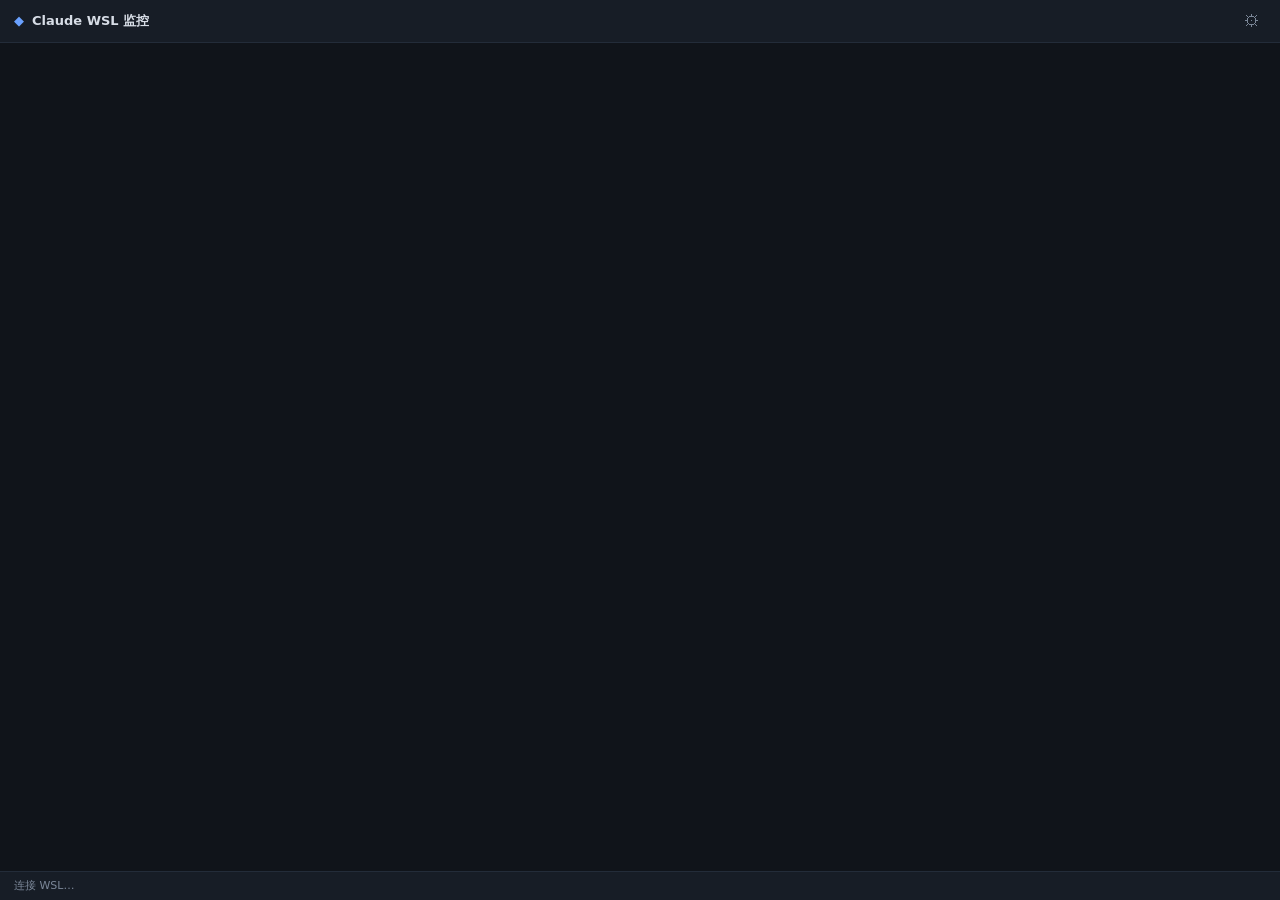
==== ui/index.html @ 96298c2d "Per-session transcript mapping, tool-running detection, system tray - Concurrent claude processes in" ====
<!DOCTYPE html>
<html lang="zh-CN">
<head>
  <meta charset="UTF-8" />
  <meta name="viewport" content="width=device-width, initial-scale=1.0" />
  <title>Claude WSL 监控</title>
  <link rel="stylesheet" href="style.css" />
</head>
<body>
  <header>
    <div class="brand">
      <span class="logo">◆</span>
      <span>Claude WSL 监控</span>
      <span id="summary" class="summary"></span>
    </div>
    <button id="btn-settings" title="设置" aria-label="设置">⚙</button>
  </header>

  <div id="banner" class="banner hidden"></div>

  <main id="list">
    <!-- session rows rendered by app.js -->
  </main>

  <div id="empty" class="empty hidden">
    <div class="empty-icon">⌘</div>
    <p>未发现运行中的 Claude Code 会话</p>
    <p class="hint">在 WSL 终端里启动 claude 即可自动识别</p>
  </div>

  <section id="settings" class="settings hidden">
    <h2>设置</h2>
    <form id="settings-form">
      <label>轮询间隔（秒）
        <input type="number" name="pollIntervalSecs" min="2" max="120" />
      </label>
      <label>活跃判定（秒）——多长时间无输出算“空闲”
        <input type="number" name="idleGreenSecs" min="10" max="3600" />
      </label>
      <label>超时判定（秒）——等待响应超过该时长视为 API 超时
        <input type="number" name="blockedAfterSecs" min="60" max="86400" />
      </label>
      <label>自动继续
        <input type="checkbox" name="autoContinue" />
      </label>
      <label>关闭窗口时最小化到托盘（后台继续监控）
        <input type="checkbox" name="closeToTray" />
      </label>
      <label>等待时长（小时）——红灯后多久自动继续
        <input type="number" name="waitHours" min="0" max="24" step="0.5" />
      </label>
      <label>继续按键（tmux 键名，空格分隔）
        <input type="text" name="resumeKeys" placeholder="Enter" />
      </label>
      <label>最大自动尝试次数
        <input type="number" name="maxSends" min="1" max="10" />
      </label>
      <label>重试间隔（分钟）
        <input type="number" name="retryIntervalMin" min="1" max="120" />
      </label>
      <label>WSL 发行版（留空 = 默认）
        <input type="text" name="wslDistro" placeholder="Ubuntu" />
      </label>
      <div class="settings-actions">
        <button type="submit" class="primary">保存</button>
        <button type="button" id="btn-cancel-settings">关闭</button>
      </div>
    </form>
    <p class="hint">提示：只有运行在 tmux 里的 Claude Code 才能被自动控制，
      建议用 <code>tmux new -s work</code> 后在里面启动 claude。</p>
  </section>

  <footer>
    <span id="foot-status">连接 WSL…</span>
    <span id="foot-clock"></span>
  </footer>

  <script src="app.js"></script>
</body>
</html>
---- ui/style.css ----
:root {
  --bg: #10141a;
  --panel: #171d26;
  --border: #232c39;
  --text: #d7dde6;
  --muted: #7b8798;
  --green: #3ddc84;
  --yellow: #f5c542;
  --red: #ff5f56;
  --accent: #6aa1ff;
}

* { box-sizing: border-box; margin: 0; padding: 0; }

html, body {
  height: 100%;
  font: 13px/1.5 "Segoe UI", "Microsoft YaHei", system-ui, sans-serif;
  background: var(--bg);
  color: var(--text);
  user-select: none;
  display: flex;
  flex-direction: column;
}

header {
  display: flex;
  align-items: center;
  justify-content: space-between;
  padding: 10px 14px;
  background: var(--panel);
  border-bottom: 1px solid var(--border);
}

.brand { display: flex; align-items: center; gap: 8px; font-weight: 600; }
.logo { color: var(--accent); }
.summary { font-weight: 400; font-size: 12px; color: var(--muted); margin-left: 6px; }

header button {
  background: none;
  border: none;
  color: var(--muted);
  font-size: 16px;
  cursor: pointer;
  padding: 2px 6px;
  border-radius: 4px;
}
header button:hover { color: var(--text); background: var(--border); }

.banner {
  padding: 8px 14px;
  background: #3a2020;
  color: #ffb4a8;
  font-size: 12px;
  border-bottom: 1px solid #5c2c26;
  white-space: nowrap;
  overflow: hidden;
  text-overflow: ellipsis;
}
.banner.hidden { display: none; }

main {
  flex: 1;
  overflow-y: auto;
  padding: 8px;
}

.session {
  background: var(--panel);
  border: 1px solid var(--border);
  border-radius: 8px;
  padding: 10px 12px;
  margin-bottom: 8px;
}

.session-top {
  display: flex;
  align-items: center;
  gap: 8px;
}

.light {
  width: 11px;
  height: 11px;
  border-radius: 50%;
  flex-shrink: 0;
  background: var(--muted);
}
.light.green  { background: var(--green);  box-shadow: 0 0 6px var(--green); }
.light.yellow { background: var(--yellow); box-shadow: 0 0 6px var(--yellow); }
.light.red    { background: var(--red);    box-shadow: 0 0 6px var(--red); animation: blink 1s ease-in-out infinite; }

@keyframes blink { 50% { opacity: 0.35; } }

.session-name { font-weight: 600; flex: 1; min-width: 0; overflow: hidden; text-overflow: ellipsis; white-space: nowrap; }
.session-state { font-size: 12px; color: var(--muted); }
.session-state.red { color: var(--red); }
.session-state.yellow { color: var(--yellow); }
.session-state.green { color: var(--green); }

.session-meta {
  display: flex;
  flex-wrap: wrap;
  gap: 4px 14px;
  margin-top: 6px;
  font-size: 11.5px;
  color: var(--muted);
}
.session-meta .pid, .session-meta .tmux { font-family: Consolas, monospace; }

.session-preview {
  margin-top: 5px;
  font-size: 12px;
  color: #a8b3c2;
  overflow: hidden;
  text-overflow: ellipsis;
  white-space: nowrap;
}

.session-bottom {
  display: flex;
  align-items: center;
  justify-content: space-between;
  margin-top: 8px;
  gap: 8px;
}

.countdown { font-size: 12px; color: var(--yellow); font-variant-numeric: tabular-nums; }
.countdown.sent { color: var(--muted); }
.no-control { font-size: 11px; color: var(--muted); }

button.act {
  background: var(--border);
  color: var(--text);
  border: 1px solid #34405466;
  border-radius: 6px;
  padding: 4px 12px;
  font-size: 12px;
  cursor: pointer;
}
button.act:hover { background: #2a3547; }
button.act:disabled { opacity: 0.4; cursor: default; }

.empty {
  flex: 1;
  display: flex;
  flex-direction: column;
  align-items: center;
  justify-content: center;
  gap: 6px;
  color: var(--muted);
}
.empty.hidden, main.hidden { display: none; }
.empty-icon { font-size: 34px; opacity: 0.4; }
.hint { font-size: 11.5px; color: var(--muted); }
.hint code { color: var(--accent); }

.settings {
  position: absolute;
  inset: 52px 0 30px 0;
  background: var(--bg);
  padding: 14px;
  overflow-y: auto;
  border-top: 1px solid var(--border);
}
.settings.hidden { display: none; }
.settings h2 { font-size: 14px; margin-bottom: 10px; }

.settings form { display: flex; flex-direction: column; gap: 10px; }
.settings label {
  display: flex;
  flex-direction: column;
  gap: 3px;
  font-size: 12px;
  color: var(--muted);
}
.settings input[type="number"], .settings input[type="text"] {
  background: var(--panel);
  border: 1px solid var(--border);
  color: var(--text);
  border-radius: 6px;
  padding: 6px 8px;
  font-size: 13px;
  outline: none;
}
.settings input:focus { border-color: var(--accent); }
.settings input[type="checkbox"] {
  width: 16px; height: 16px; align-self: flex-start; margin-top: 3px;
}
.settings-actions { display: flex; gap: 8px; }
.settings-actions .primary {
  background: var(--accent);
  border: none;
  color: #0b111e;
  font-weight: 600;
  padding: 7px 18px;
  border-radius: 6px;
  cursor: pointer;
}
.settings-actions .primary:hover { filter: brightness(1.1); }
.settings-actions button[type="button"] {
  background: var(--border);
  color: var(--text);
  border: none;
  padding: 7px 14px;
  border-radius: 6px;
  cursor: pointer;
}
.settings .hint { margin-top: 10px; }

footer {
  display: flex;
  justify-content: space-between;
  padding: 6px 14px;
  font-size: 11px;
  color: var(--muted);
  background: var(--panel);
  border-top: 1px solid var(--border);
}

.toast {
  position: fixed;
  left: 50%;
  bottom: 40px;
  transform: translateX(-50%);
  background: #223047;
  border: 1px solid #365077;
  color: var(--text);
  padding: 8px 16px;
  border-radius: 8px;
  font-size: 12px;
  opacity: 0;
  transition: opacity 0.25s;
  pointer-events: none;
}
.toast.show { opacity: 1; }
.toast.error { background: #3a2020; border-color: #5c2c26; color: #ffb4a8; }
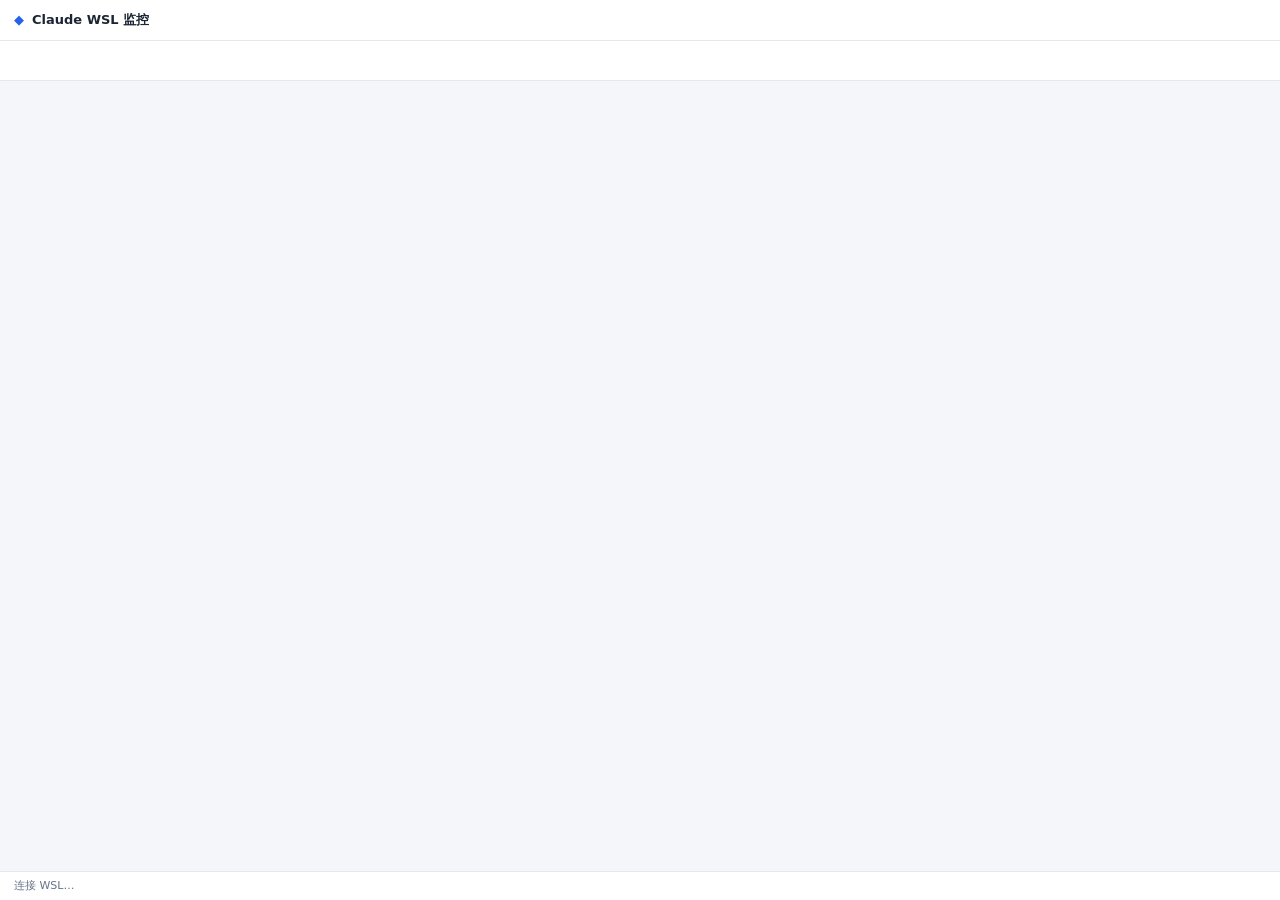
==== commit e700a189: "Implement FR10 task launches and the multi-page Paper UI - core/tasks.rs: task model + tasks.json pe" ====
--- a/ui/index.html
+++ b/ui/index.html
@@ -10,71 +10,146 @@
   <header>
     <div class="brand">
       <span class="logo">◆</span>
-      <span>Claude WSL 监控</span>
+      <span data-i18n="app.title">Claude WSL 监控</span>
       <span id="summary" class="summary"></span>
     </div>
-    <button id="btn-settings" title="设置" aria-label="设置">⚙</button>
   </header>
+
+  <!-- The unified main nav. Rendered by app.js from one NAV array — no page
+       may add, remove or restyle items; only the active highlight moves.
+       This is the production half of the constraint the prototypes enforced
+       with _shared/layout.js. -->
+  <nav id="nav" aria-label="主导航"></nav>
 
   <div id="banner" class="banner hidden"></div>
 
-  <main id="list">
-    <!-- session rows rendered by app.js -->
+  <main id="page-sessions" class="page">
+    <div id="list">
+      <!-- session rows rendered by app.js -->
+    </div>
+    <div id="empty" class="empty hidden">
+      <div class="empty-icon">⌘</div>
+      <p data-i18n="empty.title">未发现运行中的 Claude Code 会话</p>
+      <p class="hint" data-i18n="empty.hint">在 WSL 终端里启动 claude 即可自动识别</p>
+    </div>
   </main>
 
-  <div id="empty" class="empty hidden">
-    <div class="empty-icon">⌘</div>
-    <p>未发现运行中的 Claude Code 会话</p>
-    <p class="hint">在 WSL 终端里启动 claude 即可自动识别</p>
-  </div>
+  <main id="page-tasks" class="page hidden">
+    <div class="page-head">
+      <h2 data-i18n="tasks.title">任务清单</h2>
+      <span id="task-count" class="sub"></span>
+      <button id="btn-new-task" class="primary sm" data-i18n="tasks.act.new">+ 新建</button>
+    </div>
+    <div id="task-list"></div>
+    <div id="task-empty" class="empty hidden">
+      <div class="empty-icon">▶</div>
+      <p data-i18n="tasks.empty.title">任务清单为空</p>
+      <p class="hint" data-i18n="tasks.empty.hint">把常用的 claude 任务存成一键启动</p>
+    </div>
 
-  <section id="settings" class="settings hidden">
-    <h2>设置</h2>
+    <div id="task-modal" class="modal-backdrop hidden">
+      <div class="modal">
+        <h3><span id="task-modal-title" data-i18n="tasks.new">新建任务</span><span id="task-modal-close" class="close">×</span></h3>
+        <form id="task-form">
+          <label><span data-i18n="tasks.form.title">标题</span>
+            <input type="text" name="title" maxlength="64" required /></label>
+          <label><span data-i18n="tasks.form.cwd">目录（WSL 绝对路径）</span>
+            <input type="text" name="cwd" placeholder="~/work/webapp" required /></label>
+          <label><span data-i18n="tasks.form.command">命令</span>
+            <textarea name="command" rows="2" placeholder='claude "修复登录bug"' required></textarea>
+            <span class="hint" data-i18n="tasks.form.hint">例：claude "…" · make test · 多命令直接换行</span></label>
+          <div class="form-actions">
+            <button type="button" id="task-cancel" data-i18n="act.cancel">取消</button>
+            <button type="submit" class="primary" data-i18n="tasks.form.save">保存任务</button>
+          </div>
+        </form>
+      </div>
+    </div>
+  </main>
+
+  <main id="page-usage" class="page hidden">
+    <div class="page-head">
+      <h2 data-i18n="usage.title">套餐额度</h2>
+      <span id="usage-level" class="sub"></span>
+    </div>
+    <div id="usage-quotas" class="quota-card"></div>
+    <div class="page-head">
+      <h2 data-i18n="usage.sessions">会话 token 用量</h2>
+      <span class="sub" data-i18n="usage.sessions.hint">本转录累计</span>
+    </div>
+    <div id="usage-rows" class="usage-rows"></div>
+  </main>
+
+  <section id="page-settings" class="page hidden">
     <form id="settings-form">
-      <label>轮询间隔（秒）
-        <input type="number" name="pollIntervalSecs" min="2" max="120" />
+      <label><span data-i18n="set.language">语言 / Language</span>
+        <select name="language">
+          <option value="zh">中文</option>
+          <option value="en">English</option>
+        </select>
       </label>
-      <label>活跃判定（秒）——多长时间无输出算“空闲”
-        <input type="number" name="idleGreenSecs" min="10" max="3600" />
+      <!-- number inputs are `required` so the browser blocks empty/invalid
+           submission; min/max mirror Settings::sanitize, which owns the
+           bounds (e.g. the wait may run to 7 days for a weekly quota) -->
+      <label><span data-i18n="set.poll">轮询间隔（秒）</span>
+        <input type="number" name="pollIntervalSecs" min="2" max="3600" required />
       </label>
-      <label>超时判定（秒）——等待响应超过该时长视为 API 超时
-        <input type="number" name="blockedAfterSecs" min="60" max="86400" />
+      <label><span data-i18n="set.idle">活跃判定（秒）——多长时间无输出算“空闲”</span>
+        <input type="number" name="idleGreenSecs" min="5" max="86400" required />
       </label>
-      <label>自动继续
-        <input type="checkbox" name="autoContinue" />
+      <label><span data-i18n="set.blocked">超时判定（秒）——等待响应超过该时长视为 API 超时</span>
+        <input type="number" name="blockedAfterSecs" min="10" max="86400" required />
       </label>
-      <label>关闭窗口时最小化到托盘（后台继续监控）
-        <input type="checkbox" name="closeToTray" />
+      <label class="check-row"><input type="checkbox" name="autoContinue" />
+        <span data-i18n="set.auto">自动继续</span></label>
+      <label class="check-row"><input type="checkbox" name="closeToTray" />
+        <span data-i18n="set.tray">关闭窗口时最小化到托盘（后台继续监控）</span></label>
+      <label class="check-row"><input type="checkbox" name="showGlmUsage" />
+        <span data-i18n="set.usage">显示 GLM 套餐用量（底部状态栏）</span></label>
+      <label><span data-i18n="set.wait">等待时长（小时）——红灯后多久自动继续</span>
+        <input type="number" name="waitHours" min="0" max="168" step="0.5" required />
       </label>
-      <label>等待时长（小时）——红灯后多久自动继续
-        <input type="number" name="waitHours" min="0" max="24" step="0.5" />
-      </label>
-      <label>继续按键（tmux 键名，空格分隔）
+      <label><span data-i18n="set.keys">继续按键（tmux 键名，空格分隔）</span>
         <input type="text" name="resumeKeys" placeholder="Enter" />
       </label>
-      <label>最大自动尝试次数
-        <input type="number" name="maxSends" min="1" max="10" />
+      <label><span data-i18n="set.max">最大自动尝试次数</span>
+        <input type="number" name="maxSends" min="1" max="100" required />
       </label>
-      <label>重试间隔（分钟）
-        <input type="number" name="retryIntervalMin" min="1" max="120" />
+      <label><span data-i18n="set.retry">重试间隔（分钟）</span>
+        <input type="number" name="retryIntervalMin" min="1" max="1440" required />
       </label>
-      <label>WSL 发行版（留空 = 默认）
+      <label><span data-i18n="set.distro">WSL 发行版（留空 = 默认）</span>
         <input type="text" name="wslDistro" placeholder="Ubuntu" />
       </label>
+
+      <h3 data-i18n="set.notify">桌面通知</h3>
+      <label class="check-row"><input type="checkbox" name="notifyRed" />
+        <span data-i18n="set.notify.red">会话变红时</span></label>
+      <label class="check-row"><input type="checkbox" name="notifyContinue" />
+        <span data-i18n="set.notify.continue">自动继续已发送时</span></label>
+      <label class="check-row"><input type="checkbox" name="notifyRecovered" />
+        <span data-i18n="set.notify.recovered">红灯解除时</span></label>
+      <label class="check-row"><input type="checkbox" name="notifyTurnEnd" />
+        <span data-i18n="set.notify.turn">回合结束等待输入时</span></label>
+      <label class="check-row"><input type="checkbox" name="notifyExit" />
+        <span data-i18n="set.notify.exit">会话进程退出时</span></label>
+      <label class="check-row"><input type="checkbox" name="soundAlerts" />
+        <span data-i18n="set.sound">提示音（伴随通知）</span></label>
+
       <div class="settings-actions">
-        <button type="submit" class="primary">保存</button>
-        <button type="button" id="btn-cancel-settings">关闭</button>
+        <button type="submit" class="primary" data-i18n="act.save">保存</button>
       </div>
     </form>
-    <p class="hint">提示：只有运行在 tmux 里的 Claude Code 才能被自动控制，
-      建议用 <code>tmux new -s work</code> 后在里面启动 claude。</p>
+    <p class="hint"><span data-i18n="hint.tmux1">提示：只有运行在 tmux 里的 Claude Code 才能被自动控制，建议用 </span><code>tmux new -s work</code><span data-i18n="hint.tmux2">后在里面启动 claude。</span></p>
   </section>
 
   <footer>
     <span id="foot-status">连接 WSL…</span>
+    <span id="usage-chip" class="usage-chip hidden"></span>
     <span id="foot-clock"></span>
   </footer>
 
+  <script src="i18n.js"></script>
   <script src="app.js"></script>
 </body>
 </html>
--- a/ui/style.css
+++ b/ui/style.css
@@ -1,13 +1,25 @@
+/* clawmon — Paper theme (design-system-paper.md).
+ * Light minimal: white cards on light gray, ring dots instead of glows,
+ * bright status colors for graphics paired with darker inks for text. */
+
 :root {
-  --bg: #10141a;
-  --panel: #171d26;
-  --border: #232c39;
-  --text: #d7dde6;
-  --muted: #7b8798;
-  --green: #3ddc84;
-  --yellow: #f5c542;
-  --red: #ff5f56;
-  --accent: #6aa1ff;
+  --bg: #f4f6f9;
+  --panel: #ffffff;
+  --panel-hover: #f8fafc;
+  --border: #e3e8ef;
+  --text: #1b2533;
+  --muted: #66738a;
+  /* status: dot/bar colors (graphics) + ink colors (text) — never mix them */
+  --green: #22c55e;  --green-ink: #15803d;
+  --blue: #3b82f6;   --blue-ink: #1d4ed8;
+  --yellow: #f59e0b; --yellow-ink: #b45309;
+  --red: #ef4444;    --red-ink: #b91c1c;
+  --accent: #2563eb;
+  --accent-ink: #ffffff;
+  --danger-bg: #fef2f2;
+  --danger-border: #fecaca;
+  --shadow: 0 1px 2px rgba(16, 24, 40, .06), 0 1px 3px rgba(16, 24, 40, .10);
+  --shadow-raised: 0 4px 12px rgba(16, 24, 40, .12);
 }
 
 * { box-sizing: border-box; margin: 0; padding: 0; }
@@ -22,6 +34,9 @@
   flex-direction: column;
 }
 
+.hidden { display: none !important; }
+
+/* ---------- chrome: topbar ---------- */
 header {
   display: flex;
   align-items: center;
@@ -29,55 +44,93 @@
   padding: 10px 14px;
   background: var(--panel);
   border-bottom: 1px solid var(--border);
-}
-
+  flex: none;
+}
 .brand { display: flex; align-items: center; gap: 8px; font-weight: 600; }
 .logo { color: var(--accent); }
 .summary { font-weight: 400; font-size: 12px; color: var(--muted); margin-left: 6px; }
 
-header button {
+/* ---------- unified main nav (one bar, four items, every page) ---------- */
+#nav {
+  display: flex;
+  flex: none;
+  height: 40px;
+  background: var(--panel);
+  border-bottom: 1px solid var(--border);
+}
+.nav-item {
+  flex: 1;
+  display: flex;
+  align-items: center;
+  justify-content: center;
+  gap: 6px;
+  border: none;
   background: none;
-  border: none;
-  color: var(--muted);
-  font-size: 16px;
+  font: inherit;
+  font-size: 12px;
+  color: var(--muted);
   cursor: pointer;
-  padding: 2px 6px;
-  border-radius: 4px;
-}
-header button:hover { color: var(--text); background: var(--border); }
-
+  position: relative;
+  white-space: nowrap;
+}
+.nav-item:hover { color: var(--text); background: var(--bg); }
+.nav-item.active { color: var(--accent); }
+.nav-item.active::after {
+  content: "";
+  position: absolute;
+  left: 22%; right: 22%; bottom: 0;
+  height: 2px;
+  background: var(--accent);
+  border-radius: 1px 1px 0 0;
+}
+.nav-item .ico { font-size: 12px; line-height: 1; }
+
+/* ---------- banner / pages ---------- */
 .banner {
-  padding: 8px 14px;
-  background: #3a2020;
-  color: #ffb4a8;
-  font-size: 12px;
-  border-bottom: 1px solid #5c2c26;
+  padding: 6px 14px;
+  background: var(--danger-bg);
+  color: var(--red-ink);
+  font-size: 12px;
+  border-bottom: 1px solid var(--danger-border);
   white-space: nowrap;
   overflow: hidden;
   text-overflow: ellipsis;
-}
-.banner.hidden { display: none; }
-
-main {
+  flex: none;
+}
+
+main.page, section.page {
   flex: 1;
   overflow-y: auto;
-  padding: 8px;
-}
-
+  padding: 10px;
+  display: flex;
+  flex-direction: column;
+  gap: 8px;
+}
+
+.page-head {
+  flex: none;
+  display: flex;
+  align-items: center;
+  gap: 6px;
+  padding: 0 2px;
+}
+.page-head h2 { font-size: 13px; font-weight: 600; }
+.page-head .sub { font-size: 11px; color: var(--muted); flex: 1; min-width: 0;
+  overflow: hidden; text-overflow: ellipsis; white-space: nowrap; }
+
+/* ---------- sessions ---------- */
 .session {
   background: var(--panel);
   border: 1px solid var(--border);
-  border-radius: 8px;
+  border-radius: 10px;
+  box-shadow: var(--shadow);
   padding: 10px 12px;
-  margin-bottom: 8px;
-}
-
-.session-top {
-  display: flex;
-  align-items: center;
-  gap: 8px;
-}
-
+}
+.session[data-state="red"] { border-left: 3px solid var(--red); }
+
+.session-top { display: flex; align-items: center; gap: 8px; }
+
+/* status dots: ring, not glow — glows read muddy on light backgrounds */
 .light {
   width: 11px;
   height: 11px;
@@ -85,17 +138,29 @@
   flex-shrink: 0;
   background: var(--muted);
 }
-.light.green  { background: var(--green);  box-shadow: 0 0 6px var(--green); }
-.light.yellow { background: var(--yellow); box-shadow: 0 0 6px var(--yellow); }
-.light.red    { background: var(--red);    box-shadow: 0 0 6px var(--red); animation: blink 1s ease-in-out infinite; }
-
-@keyframes blink { 50% { opacity: 0.35; } }
+.light.green  { background: var(--green);  box-shadow: 0 0 0 2px rgba(34, 197, 94, .22); }
+.light.blue   { background: var(--blue);   box-shadow: 0 0 0 2px rgba(59, 130, 246, .22); }
+.light.yellow { background: var(--yellow); box-shadow: 0 0 0 2px rgba(245, 158, 11, .25); }
+.light.red    { background: var(--red);    box-shadow: 0 0 0 2px rgba(239, 68, 68, .25); animation: breathe 2s ease-in-out infinite; }
+
+@keyframes breathe { 50% { opacity: .55; } }
 
 .session-name { font-weight: 600; flex: 1; min-width: 0; overflow: hidden; text-overflow: ellipsis; white-space: nowrap; }
-.session-state { font-size: 12px; color: var(--muted); }
-.session-state.red { color: var(--red); }
-.session-state.yellow { color: var(--yellow); }
-.session-state.green { color: var(--green); }
+.task-badge {
+  flex: none;
+  font-size: 11px;
+  line-height: 1;
+  color: var(--blue-ink);
+  background: rgba(37, 99, 235, .08);
+  border: 1px solid rgba(37, 99, 235, .35);
+  border-radius: 999px;
+  padding: 2px 8px;
+}
+.session-state { font-size: 12px; color: var(--muted); flex: none; }
+.session-state.red { color: var(--red-ink); }
+.session-state.yellow { color: var(--yellow-ink); }
+.session-state.blue { color: var(--blue-ink); }
+.session-state.green { color: var(--green-ink); }
 
 .session-meta {
   display: flex;
@@ -105,12 +170,15 @@
   font-size: 11.5px;
   color: var(--muted);
 }
-.session-meta .pid, .session-meta .tmux { font-family: Consolas, monospace; }
+.session-meta .pid, .session-meta .tmux, .session-meta .tokens {
+  font-family: Consolas, "Cascadia Mono", monospace;
+  font-variant-numeric: tabular-nums;
+}
 
 .session-preview {
   margin-top: 5px;
   font-size: 12px;
-  color: #a8b3c2;
+  color: var(--muted);
   overflow: hidden;
   text-overflow: ellipsis;
   white-space: nowrap;
@@ -124,22 +192,40 @@
   gap: 8px;
 }
 
-.countdown { font-size: 12px; color: var(--yellow); font-variant-numeric: tabular-nums; }
+.countdown { font-size: 12px; color: var(--yellow-ink); font-variant-numeric: tabular-nums; }
 .countdown.sent { color: var(--muted); }
 .no-control { font-size: 11px; color: var(--muted); }
 
+/* ---------- buttons ---------- */
 button.act {
-  background: var(--border);
-  color: var(--text);
-  border: 1px solid #34405466;
-  border-radius: 6px;
+  background: var(--panel);
+  color: var(--text);
+  border: 1px solid var(--border);
+  border-radius: 8px;
   padding: 4px 12px;
+  font: inherit;
   font-size: 12px;
   cursor: pointer;
-}
-button.act:hover { background: #2a3547; }
-button.act:disabled { opacity: 0.4; cursor: default; }
-
+  box-shadow: var(--shadow);
+}
+button.act:hover { background: #f1f5f9; }
+button.act:disabled { opacity: .4; cursor: default; }
+button.act.primary {
+  background: var(--accent);
+  color: var(--accent-ink);
+  border-color: transparent;
+  font-weight: 600;
+}
+button.act.primary:hover { background: var(--blue-ink); }
+button.act.danger {
+  color: var(--red-ink);
+  border-color: var(--danger-border);
+  box-shadow: none;
+}
+button.act.danger:hover { background: var(--danger-bg); }
+button.act.sm { padding: 2px 10px; font-size: 11px; }
+
+/* ---------- empty states ---------- */
 .empty {
   flex: 1;
   display: flex;
@@ -149,81 +235,241 @@
   gap: 6px;
   color: var(--muted);
 }
-.empty.hidden, main.hidden { display: none; }
 .empty-icon { font-size: 34px; opacity: 0.4; }
 .hint { font-size: 11.5px; color: var(--muted); }
-.hint code { color: var(--accent); }
-
-.settings {
-  position: absolute;
-  inset: 52px 0 30px 0;
-  background: var(--bg);
+.hint code { color: var(--blue-ink); }
+
+/* ---------- tasks page ---------- */
+.task {
+  background: var(--panel);
+  border: 1px solid var(--border);
+  border-radius: 10px;
+  box-shadow: var(--shadow);
+  padding: 10px 12px;
+}
+.task[data-status="running"] { border-left: 3px solid var(--green); }
+.task[data-status="launching"] { border-left: 3px solid var(--blue); }
+
+.task-top { display: flex; align-items: center; gap: 8px; }
+.task-ico { flex: none; font-size: 11px; color: var(--muted); width: 12px; text-align: center; }
+.task[data-status="running"] .task-ico { color: var(--green-ink); }
+.task-title {
+  font-weight: 600;
+  font-size: 14px;
+  flex: 1;
+  min-width: 0;
+  overflow: hidden;
+  text-overflow: ellipsis;
+  white-space: nowrap;
+}
+.task-status { flex: none; font-size: 11.5px; color: var(--muted); }
+.task-status.running { color: var(--green-ink); }
+.task-status.launching { color: var(--blue-ink); }
+.task[data-status="launching"] .task-status { animation: breathe 1.6s ease-in-out infinite; }
+
+.task-path, .task-cmd {
+  margin-top: 4px;
+  font-size: 11px;
+  color: var(--muted);
+  font-family: Consolas, "Cascadia Mono", monospace;
+  overflow: hidden;
+  text-overflow: ellipsis;
+  white-space: nowrap;
+}
+
+.task-link {
+  margin-top: 6px;
+  font-size: 11.5px;
+  color: var(--muted);
+  display: flex;
+  align-items: center;
+  gap: 6px;
+}
+.task-link .light { width: 8px; height: 8px; }
+.task-link a { color: var(--blue-ink); }
+.task-actions { display: flex; flex-wrap: wrap; gap: 6px; margin-top: 8px; }
+
+/* ---------- task modal ---------- */
+.modal-backdrop {
+  position: fixed;
+  inset: 0;
+  background: rgba(27, 37, 51, .45);
+  display: flex;
+  align-items: center;
+  justify-content: center;
+  z-index: 50;
+}
+.modal {
+  width: 340px;
+  max-width: calc(100vw - 24px);
+  background: var(--panel);
+  border: 1px solid var(--border);
+  border-radius: 10px;
+  box-shadow: var(--shadow-raised);
   padding: 14px;
-  overflow-y: auto;
-  border-top: 1px solid var(--border);
-}
-.settings.hidden { display: none; }
-.settings h2 { font-size: 14px; margin-bottom: 10px; }
-
-.settings form { display: flex; flex-direction: column; gap: 10px; }
-.settings label {
+}
+.modal h3 {
+  font-size: 13px;
+  margin-bottom: 12px;
+  display: flex;
+  justify-content: space-between;
+  align-items: center;
+}
+.modal .close { cursor: pointer; color: var(--muted); padding: 0 4px; }
+.modal label {
+  display: flex;
+  flex-direction: column;
+  gap: 4px;
+  font-size: 12px;
+  color: var(--muted);
+  margin-bottom: 10px;
+}
+.modal .hint { margin-top: 2px; }
+.form-actions { display: flex; justify-content: flex-end; gap: 8px; }
+
+/* ---------- usage page ---------- */
+.quota-card {
+  background: var(--panel);
+  border: 1px solid var(--border);
+  border-radius: 10px;
+  box-shadow: var(--shadow);
+  padding: 12px 14px;
+}
+.quota-row + .quota-row {
+  margin-top: 12px;
+  padding-top: 12px;
+  border-top: 1px dashed var(--border);
+}
+.quota-label { display: flex; justify-content: space-between; align-items: baseline; font-size: 12px; margin-bottom: 6px; }
+.quota-label .pct { font-family: Consolas, monospace; font-size: 15px; font-weight: 600; font-variant-numeric: tabular-nums; }
+.pct.u-green { color: var(--green-ink); }
+.pct.u-amber { color: var(--yellow-ink); }
+.pct.u-red { color: var(--red-ink); }
+.quota-sub { margin-top: 6px; font-size: 11px; color: var(--muted); font-family: Consolas, monospace; }
+
+.bar { height: 6px; border-radius: 999px; background: var(--border); overflow: hidden; }
+.bar > i { display: block; height: 100%; border-radius: inherit; background: var(--blue); }
+.bar.u-amber > i { background: var(--yellow); }
+.bar.u-red > i { background: var(--red); }
+
+.usage-rows { display: flex; flex-direction: column; gap: 2px; }
+.urow {
+  display: flex;
+  align-items: center;
+  gap: 8px;
+  font-size: 11px;
+  color: var(--text);
+  min-height: 26px;
+  font-family: Consolas, "Cascadia Mono", monospace;
+  font-variant-numeric: tabular-nums;
+}
+.urow .uname { flex: none; width: 84px; overflow: hidden; text-overflow: ellipsis; white-space: nowrap; }
+.urow .ubar { flex: 1; height: 8px; border-radius: 999px; background: var(--border); overflow: hidden; }
+.urow .ubar > i { display: block; height: 100%; background: var(--blue); }
+.urow .uval { flex: none; color: var(--muted); }
+
+/* ---------- settings page ---------- */
+#page-settings { padding: 14px; }
+#page-settings form { display: flex; flex-direction: column; gap: 10px; }
+#page-settings label {
   display: flex;
   flex-direction: column;
   gap: 3px;
   font-size: 12px;
   color: var(--muted);
 }
-.settings input[type="number"], .settings input[type="text"] {
-  background: var(--panel);
-  border: 1px solid var(--border);
-  color: var(--text);
-  border-radius: 6px;
+/* boolean toggles read better as one row: box first, text beside it */
+#page-settings label.check-row {
+  flex-direction: row;
+  align-items: center;
+  gap: 8px;
+}
+#page-settings h3 {
+  font-size: 12px;
+  font-weight: 600;
+  color: var(--muted);
+  border-bottom: 1px solid var(--border);
+  padding-bottom: 4px;
+  margin-top: 2px;
+}
+#page-settings input[type="number"],
+#page-settings input[type="text"],
+#page-settings select,
+.modal input[type="text"],
+.modal textarea {
+  background: var(--panel);
+  border: 1px solid var(--border);
+  color: var(--text);
+  border-radius: 8px;
   padding: 6px 8px;
+  font: inherit;
   font-size: 13px;
   outline: none;
 }
-.settings input:focus { border-color: var(--accent); }
-.settings input[type="checkbox"] {
-  width: 16px; height: 16px; align-self: flex-start; margin-top: 3px;
-}
+.modal textarea { font-family: Consolas, "Cascadia Mono", monospace; resize: vertical; }
+#page-settings input:focus, #page-settings select:focus,
+.modal input:focus, .modal textarea:focus {
+  border-color: var(--accent);
+  box-shadow: 0 0 0 3px rgba(37, 99, 235, .15);
+}
+#page-settings input[type="checkbox"] {
+  width: 16px; height: 16px; margin: 0; accent-color: var(--accent);
+}
+#page-settings label.check-row span { color: var(--text); }
 .settings-actions { display: flex; gap: 8px; }
-.settings-actions .primary {
+.settings-actions .primary, .form-actions .primary {
   background: var(--accent);
   border: none;
-  color: #0b111e;
+  color: var(--accent-ink);
+  font: inherit;
   font-weight: 600;
   padding: 7px 18px;
-  border-radius: 6px;
+  border-radius: 8px;
   cursor: pointer;
 }
-.settings-actions .primary:hover { filter: brightness(1.1); }
-.settings-actions button[type="button"] {
-  background: var(--border);
-  color: var(--text);
-  border: none;
+.settings-actions .primary:hover, .form-actions .primary:hover { background: var(--blue-ink); }
+.form-actions button[type="button"] {
+  background: var(--panel);
+  color: var(--text);
+  border: 1px solid var(--border);
+  font: inherit;
   padding: 7px 14px;
-  border-radius: 6px;
+  border-radius: 8px;
   cursor: pointer;
 }
-.settings .hint { margin-top: 10px; }
-
+#page-settings .hint { margin-top: 10px; }
+
+/* ---------- footer ---------- */
 footer {
   display: flex;
   justify-content: space-between;
+  gap: 10px;
   padding: 6px 14px;
   font-size: 11px;
   color: var(--muted);
   background: var(--panel);
   border-top: 1px solid var(--border);
-}
+  flex: none;
+}
+
+/* GLM plan usage chip (footer): "5h 17% · 7d 21%", colored per window */
+.usage-chip {
+  font-variant-numeric: tabular-nums;
+  white-space: nowrap;
+}
+.usage-chip .u-sep { margin: 0 3px; }
+.usage-chip .u-green { color: var(--green-ink); }
+.usage-chip .u-amber { color: var(--yellow-ink); }
+.usage-chip .u-red { color: var(--red-ink); }
 
 .toast {
   position: fixed;
   left: 50%;
   bottom: 40px;
   transform: translateX(-50%);
-  background: #223047;
-  border: 1px solid #365077;
+  background: var(--panel);
+  border: 1px solid var(--border);
+  box-shadow: var(--shadow-raised);
   color: var(--text);
   padding: 8px 16px;
   border-radius: 8px;
@@ -231,6 +477,7 @@
   opacity: 0;
   transition: opacity 0.25s;
   pointer-events: none;
+  z-index: 60;
 }
 .toast.show { opacity: 1; }
-.toast.error { background: #3a2020; border-color: #5c2c26; color: #ffb4a8; }
+.toast.error { background: var(--danger-bg); border-color: var(--danger-border); color: var(--red-ink); }
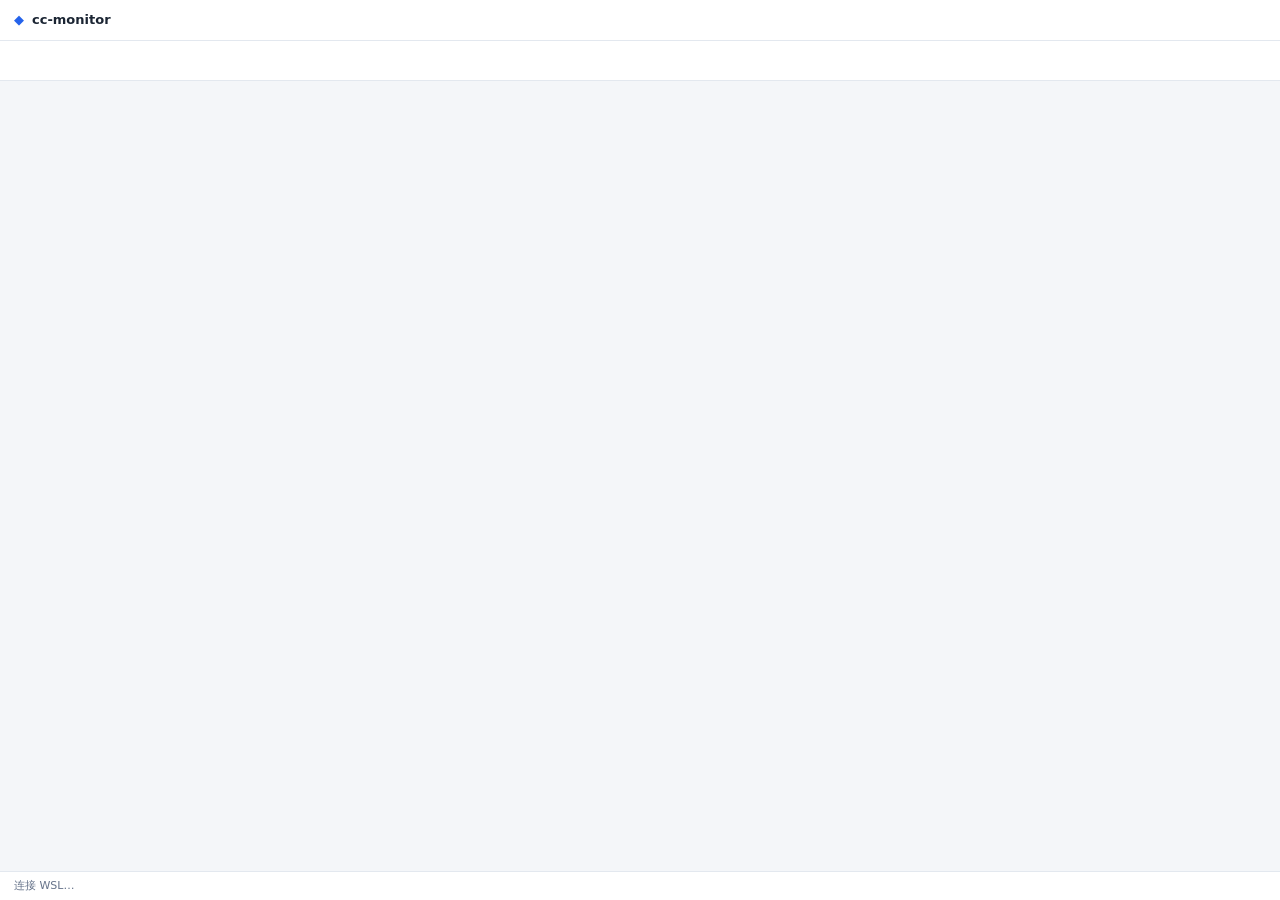
==== commit 67cedbbc: "Show the renamed app in the window title and header. The header still said Claude WSL after the prod" ====
--- a/ui/index.html
+++ b/ui/index.html
@@ -3,14 +3,14 @@
 <head>
   <meta charset="UTF-8" />
   <meta name="viewport" content="width=device-width, initial-scale=1.0" />
-  <title>Claude WSL 监控</title>
+  <title>Claude Code WSL Session Monitor</title>
   <link rel="stylesheet" href="style.css" />
 </head>
 <body>
   <header>
     <div class="brand">
       <span class="logo">◆</span>
-      <span data-i18n="app.title">Claude WSL 监控</span>
+      <span data-i18n="app.title">cc-monitor</span>
       <span id="summary" class="summary"></span>
     </div>
   </header>
@@ -124,13 +124,15 @@
 
       <h3 data-i18n="set.notify">桌面通知</h3>
       <label class="check-row"><input type="checkbox" name="notifyRed" />
-        <span data-i18n="set.notify.red">会话变红时</span></label>
+        <span data-i18n="set.notify.red">会话需要你处理时</span></label>
       <label class="check-row"><input type="checkbox" name="notifyContinue" />
         <span data-i18n="set.notify.continue">自动继续已发送时</span></label>
       <label class="check-row"><input type="checkbox" name="notifyRecovered" />
-        <span data-i18n="set.notify.recovered">红灯解除时</span></label>
+        <span data-i18n="set.notify.recovered">异常解除时</span></label>
       <label class="check-row"><input type="checkbox" name="notifyTurnEnd" />
-        <span data-i18n="set.notify.turn">回合结束等待输入时</span></label>
+        <span data-i18n="set.notify.turn">回合结束时</span></label>
+      <label class="check-row"><input type="checkbox" name="notifyInput" />
+        <span data-i18n="set.notify.input">需要你输入时</span></label>
       <label class="check-row"><input type="checkbox" name="notifyExit" />
         <span data-i18n="set.notify.exit">会话进程退出时</span></label>
       <label class="check-row"><input type="checkbox" name="soundAlerts" />
--- a/ui/style.css
+++ b/ui/style.css
@@ -1,4 +1,4 @@
-/* clawmon — Paper theme (design-system-paper.md).
+/* cc-monitor — Paper theme (design-system-paper.md).
  * Light minimal: white cards on light gray, ring dots instead of glows,
  * bright status colors for graphics paired with darker inks for text. */
 
